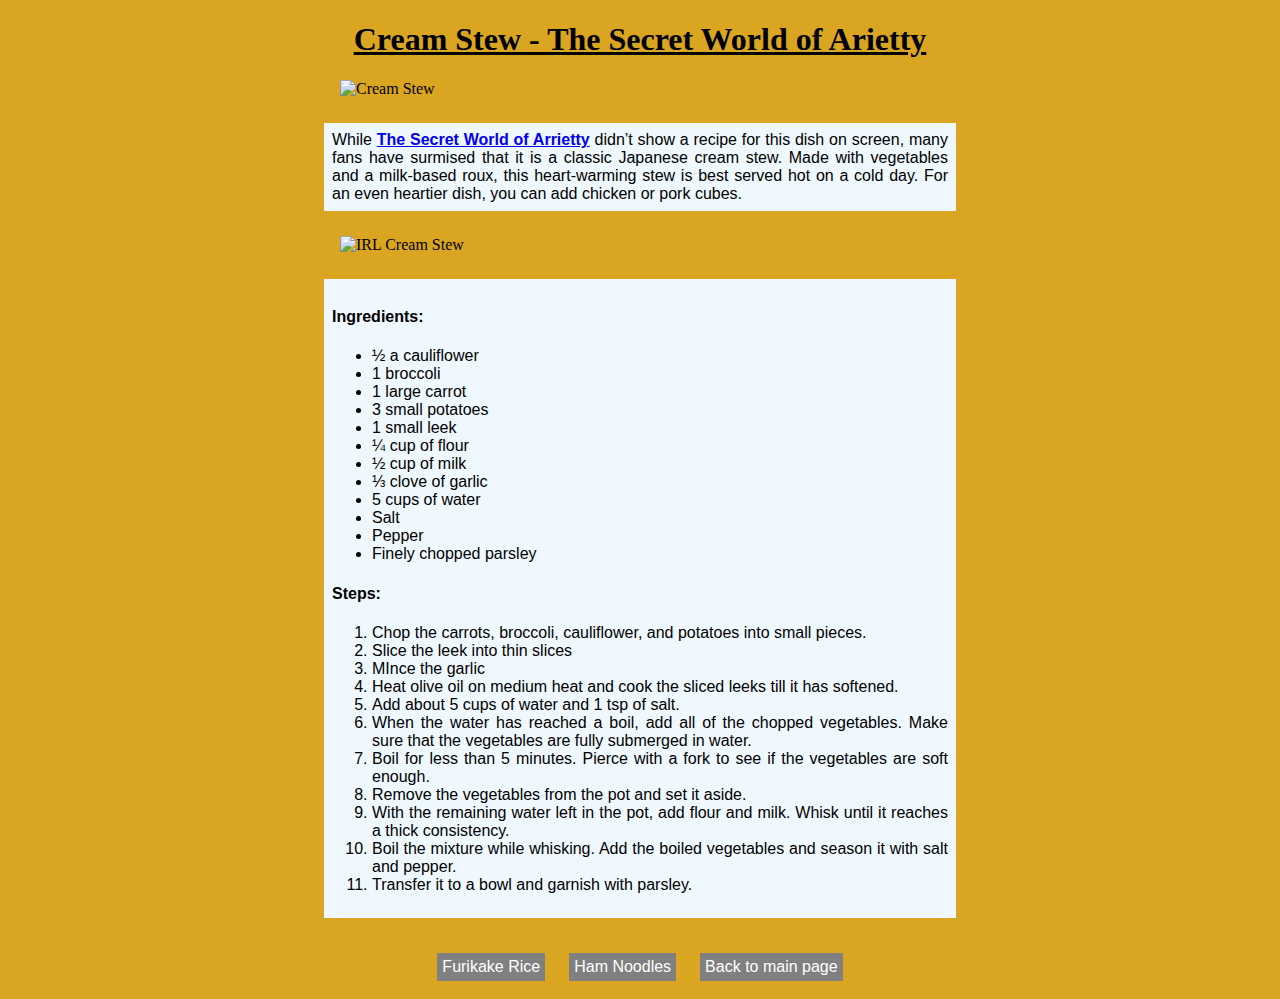
==== pages/cream.html @ 96d7c39b "formatting, delete test.html, correct tag" ====
<!DOCTYPE html>
<html lang="en">

<head>
    <meta charset="UTF-8">
    <meta http-equiv="X-UA-Compatible" content="IE=edge">
    <meta name="viewport" content="width=device-width, initial-scale=1.0">
    <title>Cream Stew</title>
    <link rel="stylesheet" href="../css/page.css">
</head>

<body>
    <h1 class="title">
        Cream Stew - The Secret World of Arietty
    </h1>

    <img class="img" src="../img/cream.png" width="600" alt="Cream Stew">

    <p class="paragraph">
        While <strong><a href="https://myanimelist.net/anime/7711/Karigurashi_no_Arrietty?q=arietty&cat=anime">The
                Secret World of Arrietty</a></strong> didn’t show a recipe for this dish on screen, many fans have
        surmised that it is a classic Japanese cream stew. Made with vegetables and a milk-based roux, this
        heart-warming stew is best served hot on a cold day. For an even heartier dish, you can add chicken or pork
        cubes.
    </p>

    <img class="img" src="../img/creamirl.jpg" width="600" alt="IRL Cream Stew">

    <div class="ingredients">
        <h4>
            Ingredients:
        </h4>
        <ul>
            <li>½ a cauliflower</li>
            <li>1 broccoli</li>
            <li>1 large carrot </li>
            <li>3 small potatoes </li>
            <li>1 small leek</li>
            <li>¼ cup of flour</li>
            <li>½ cup of milk</li>
            <li>⅓ clove of garlic</li>
            <li>5 cups of water</li>
            <li>Salt</li>
            <li>Pepper</li>
            <li>Finely chopped parsley</li>
        </ul>

        <h4>
            Steps:
        </h4>

        <ol>
            <li>Chop the carrots, broccoli, cauliflower, and potatoes into small pieces.</li>
            <li>Slice the leek into thin slices</li>
            <li>MInce the garlic</li>
            <li>Heat olive oil on medium heat and cook the sliced leeks till it has softened.</li>
            <li>Add about 5 cups of water and 1 tsp of salt. </li>
            <li>When the water has reached a boil, add all of the chopped vegetables. Make sure that the vegetables are
                fully submerged in water. </li>
            <li>Boil for less than 5 minutes. Pierce with a fork to see if the vegetables are soft enough.
            <li>Remove the vegetables from the pot and set it aside. </li>
            <li>With the remaining water left in the pot, add flour and milk. Whisk until it reaches a thick
                consistency.
            </li>
            <li>Boil the mixture while whisking. Add the boiled vegetables and season it with salt and pepper.</li>
            <li>Transfer it to a bowl and garnish with parsley. </li>
            </li>
        </ol>

    </div>

    <div class="nav">
        <p><a href="../pages/furikake.html">Furikake Rice</a></p>
        <p><a href="../pages/hamnoodles.html">Ham Noodles</a></p>
        <p><a href="../index.html">Back to main page</a></p>
    </div>
</body>

</html>
---- css/page.css ----
body {
  background-color: goldenrod;
}

.title {
  text-align: center;
  font-weight: bold;
  text-decoration: underline;
}

.paragraph,
.ingredients {
  text-align: justify;
  font-family: Arial, Helvetica, sans-serif;
}

.paragraph,
.ingredients {
  background-color: aliceblue;
  padding: 8px;
  margin: 25%;
  margin-top: 25px;
  margin-bottom: 25px;
}

.img {
  display: block;
  margin-left: auto;
  margin-right: auto;
  max-width: 100%;
  max-height: 100%;
}

.nav {
  text-align: center;
}

.nav a {
  text-decoration: none;
  color: white;
  font-weight: 500;
  font-family: Arial, Helvetica, sans-serif;
}

p :hover {
  text-decoration: underline;
}

p {
  background-color: gray;
  display: inline-block;
  padding: 5px;
  margin: 10px;
}
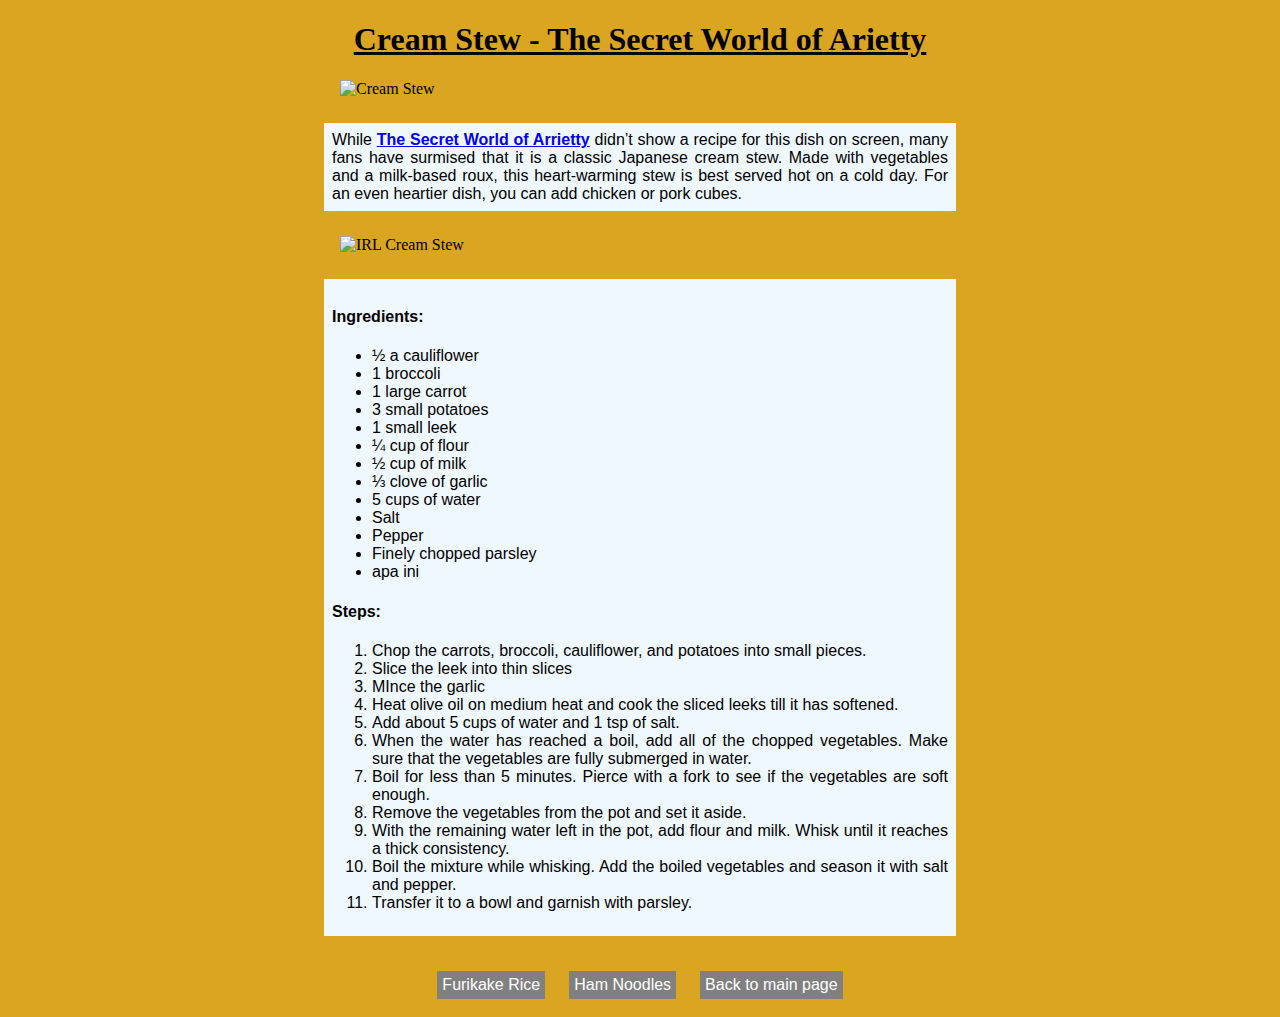
==== commit 8704cc86: "added useless line" ====
--- a/pages/cream.html
+++ b/pages/cream.html
@@ -43,6 +43,7 @@
             <li>Salt</li>
             <li>Pepper</li>
             <li>Finely chopped parsley</li>
+            <li>apa ini</li>
         </ul>
 
         <h4>
